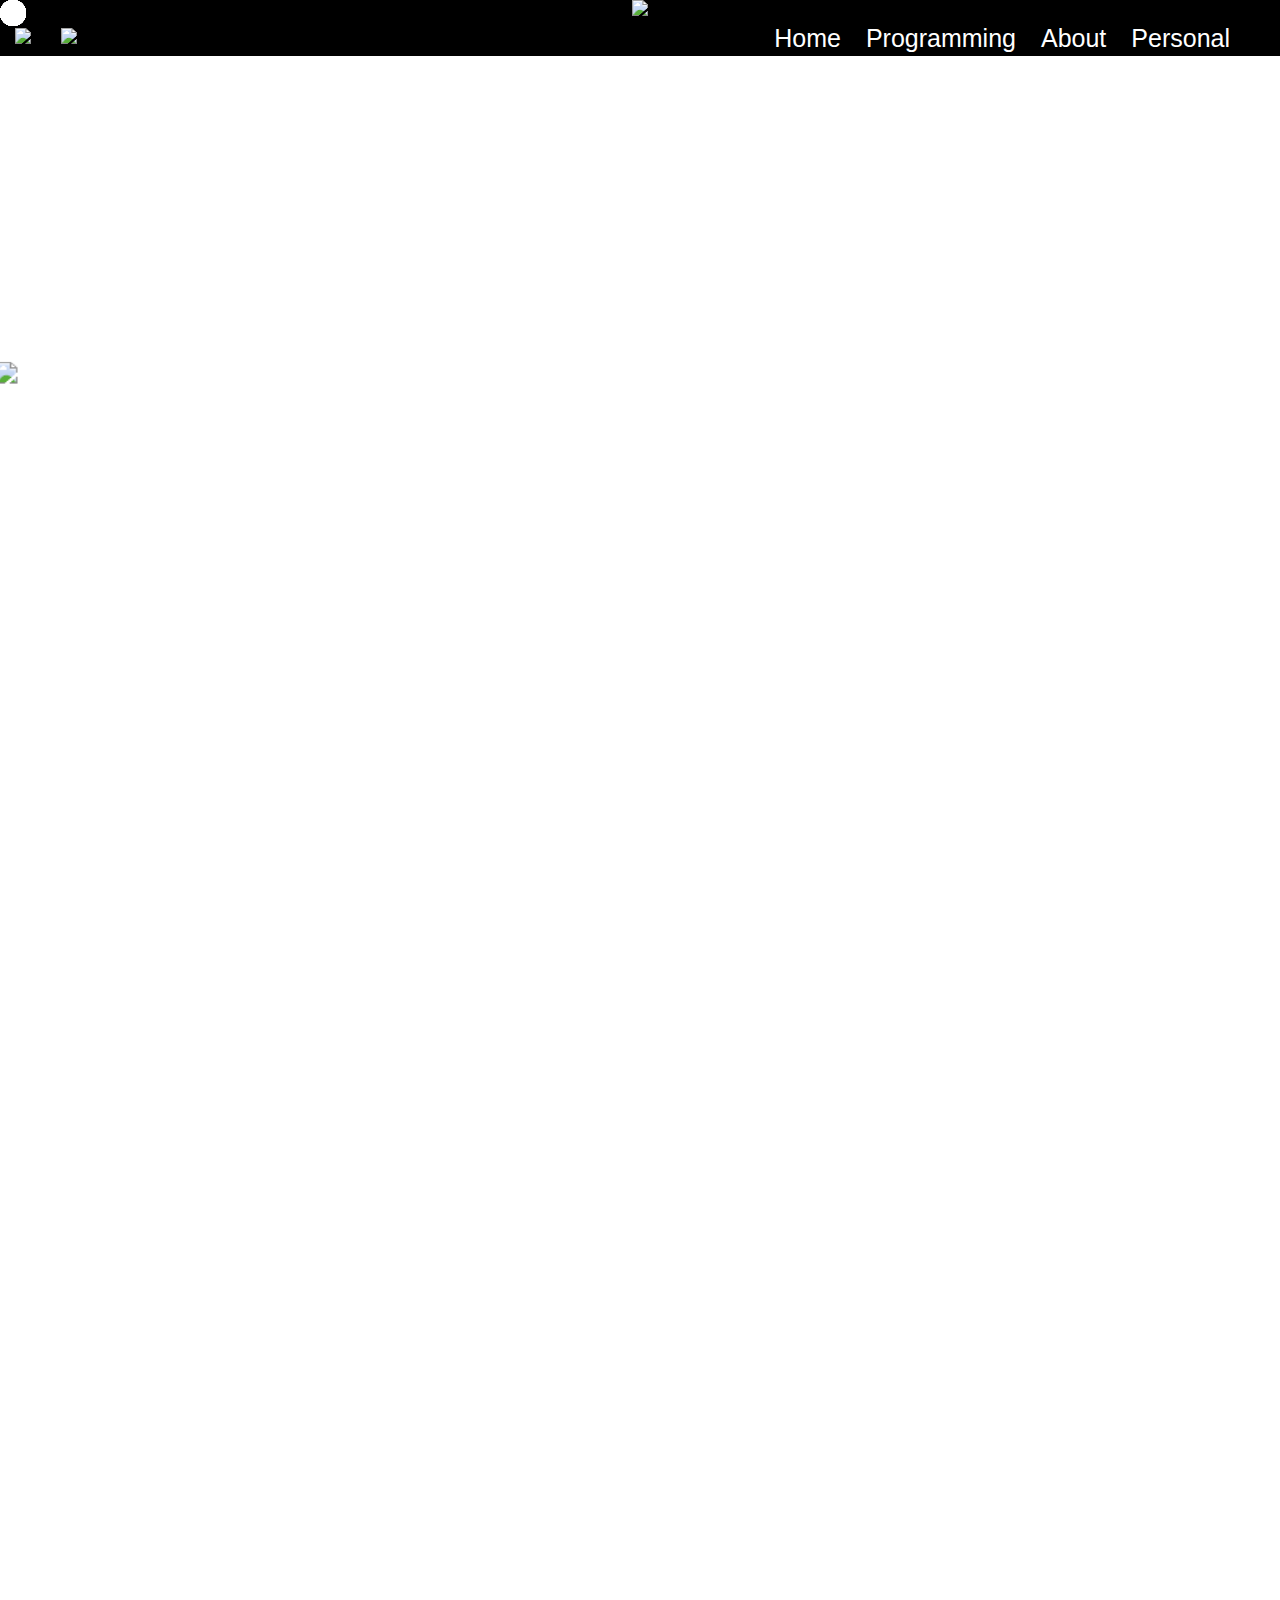
==== index.html @ 22e35526 "Add files via upload" ====
<!DOCTYPE html>
<html>
<head>
	<meta charset="utf-8">
	<link rel="stylesheet" type="text/css" href="personal.css">
	<link rel="icon" type="image/x-icon" href="Pics/Icons/title2.png">
	<meta name="viewport" content="width=device-width, initial-scale=0.5">
	<link href='https://fonts.googleapis.com/css?family=Advent Pro' rel='stylesheet'>
	<title>SBM</title>
</head>

<body id="index">	  
	<div class="cursor">
	  
	<div class="circle"></div>
	  <div class="circle"></div>
	  <div class="circle"></div>
	  <div class="circle"></div>
	  <div class="circle"></div>
	  <div class="circle"></div>
	  <div class="circle"></div>
	  <div class="circle"></div>
	  <div class="circle"></div>
	  <div class="circle"></div>
	  <div class="circle"></div>
	  <div class="circle"></div>
	  <div class="circle"></div>
	  <div class="circle"></div>
	  <div class="circle"></div>
	  <div class="circle"></div>
	  <div class="circle"></div>
	  <div class="circle"></div>
	  <div class="circle"></div>
	  <div class="circle"></div>
	</div>
	  
	  <nav class="black navbar">
	  	<div id="title">
	  		<div class="mainlogo"><img id="logo_image"style="transform: scale(1.0);"src="Pics/Icons/title.png"></div>
	  	</div>
	    <div class="content2">
	      <div class="bar black">
	  <a href="" class="bar-item2"><img src="Pics/Icons/US.png"></a>
	  <a href="indexes.html" class="bar-item2"><img src="Pics/Icons/Espana.png"></a>
	</div>
	      <ul class="menu-list">
	        <li><a id="H" class="black font" href="#Home">Home</a></li>
	        <li><a id="P" class="black font" href="#Programming">Programming</a></li>
	        <li><a id="A" class="black font" href="#Aboutme" >About</a></li>
	        <li><a id="Pe" class="black font" href="#Personal">Personal</a></li>
	        <li><a class="black" href="#"></a></li>
	        <li><a class="black" href="#"></a></li>

	      </ul>
	      <div class="icon menu-btn">
	        <a class="fas fa-bars">☰</a>
	      </div>
	      <div class="icon cancel-btn">
	        <a class="fas fa-bars">☰</a>
	      </div>
	    </div>
	  </nav>	  	  

		<div class="backgroundimage">

<br><br><br><br><br><br id="Home"><br><br><br><br>
    <section class="big-image-section">
      <img style="transform: scale(1.37);" class="big-image" src="Pics/picture 2.png" alt="image">
      <div class="title-box">
      	<h1 style="font-family: 'Advent Pro'; font-size: 3.5em; font-weight: bold;">SEBASTIAN BASTIDA MARIN</h1>
      	<br>
      	<br>
      	<h1 style="font-family: 'Advent Pro'; font-size: 3em; font-weight: bold;">DEVELOPER</h1>

      </div> 
    </section>
<br id="Programming"><br><br>
<div id="Programming" class="backgroundimage2">
	
<!-- Projects <Programming> -->
		<br>
		<div style="color: black;">
		<div class="fade-in-bottom js-scroll">
			<h1 style="font-family: Arial;text-align: center; ">PROJECTS</h1> 
			<h4 style="font-family: Arial;text-align: center; ">< Programming ></h4>
		</div>
		</div>
		<br>
		<a class="slide-left js-scroll" style="color: black;"href="ImageReaderAI.html">
	    <div class="box2">
	      <div class="card-1 starter">
	        <i class="fas fa-bars"></i>
	        <div class="pra">
	        	<div class="upper orange">
	        		<br>
					<img src="Pics/Icons/ImageReaderAI.png">
		          </div>
	          <br>
	          <h4>ImageReaderAI</h4>
	          <p style="margi-right: 5px;">React.js Native FireBase</p>
	          <p style="text-align: center;">
	          	<br><br>
	          </p>
	        </div>
	      </div>
	      </a>
	            <div class="card-1 starter fade-in-bottom js-scroll">
	              <i class="fas fa-bars"></i>
	              		<a class="slide-left js-scroll" style="color: black;"href="Classy.html">
	              <div class="pra">
	              	<div class="upper orange">
	      				<img src="Pics/Icons/ClassyLogo.png">
	      	          </div>
	                <br>
	               	<h4>Classy Game v2.0</h4>
	                <p style="margi-right: 5px;">UE5 C++ Blender 3D</p>
	                <p style="text-align: center;">
	                	<br><br>
	                </p>
	              </div>
	            </div>
	        </a>

	        <div class="show card-1 starter slide-right js-scroll">
	        <i class="fas fa-bars"></i>
	        	<a class="slide-left js-scroll" style="color: black;"href="Website.html">
	        <div class="pra">
	      		<div class="upper orange"><br>
	       			<img src="Pics/Classy/classy logo.png">
	        	</div>
	          <br>
	          <h4>Classy Game v1.0</h4>
	          <p style="margi-right: 5px;">Java 2D</p>
	          <p style="text-align: center;">
	          	<br><br>
	          </p>
	        </div>
	      </div>
		</div>
	</a>
	    <div class="box2">

	   <div class="hide card-1 starter">
	        <i class="fas fa-bars"></i>
	        	<a style="color: black;"href="Website.html">
	        <div class="pra">
	        		<div class="upper orange">
	        			<br>
	        	 		<img src="Pics/Classy/classy logo.png">
	        	  </div>
	          <br>
	          <h4>Classy Game v1.0</h4>
	          <p style="margi-right: 5px;">Java 2D</p>
	          <p style="text-align: center;">
	          	<br><br>
	          </p>
	        </div>
	      </div>
	        <div class="card-1 starter fade-in-bottom js-scroll">
	        <i class="fas fa-bars"></i>
	        	        	<a class="slide-left js-scroll" style="color: black;"href="Spaceship.html">
	        <div class="pra">
	      	<div class="upper orange">
	       		<img src="Pics/Icons/Spaceship.png">
	        </div>
	          <br>
	          <h4>Spaceship Game</h4>	          

	          <p style="margi-right: 5px;">Python PyGame</p>
	          <p style="text-align: center;">
	          	<br><br>
	          </p>
	        </div>
	      </div> 
	  </a>
		</div>
	</a>
				<div id="Aboutme"></div>

	</a>
					   

		</div>
		<br><br><br><br>
<!-- About Me -->
	        <div class="Aboutme fade-in-bottom js-scroll">
	        	<div class="container">
	        			<div class="row">
	        			<div class="about-col1">
	        				<img id="picture" class="responsivepic" style="transform: scale(1.3);"src="Pics/suitpic.png">
	        			</div>
	        			<div class="about-col2">
	        				<h1 class="subtitle">About Me</h1>
	        				<p>Hello I am Sebastian Bastida Marin and I am 19 years old. <br> My passion for programming started around a year ago. <br> I am passionate about using technology to solve problems and make a positive impact in the world.</p>

	        				<div class="tabtitles">
	        					<p class="tablinks activelink" onclick="opentab('skills')">Skills</p>
	        					<p class="tablinks" onclick="opentab('experience')">Work Experience</p>
	        					<p class="tablinks" onclick="opentab('awards')">Certificates/Awards</p>
	        				</div>
	        				<div class="tabcontents activetab" id="skills">
	        					<ul>
	        						<li><span>C++</span><br>Data Structures & Algorithms</li>
	        						<li><span>Java</span><br>Swing / GUI / Objected-Oriented</li>  
	        						<li><span>React Native</span><br>Mobile Application</li>        			
	        						<li><span>Firebase</span><br>Database / Authentication</li>        		   
	        						<li><span>HTML CSS JS</span><br>Front-End</li>
	        						<li><span>Python</span><br>PyGame / Back-End</li>
	        					</ul>
	        				</div>
	        		<div class="tabcontents" id="experience">
	        					<ul>
	        						<li><span>TUTORING</span><br>2023</li>	        			
	        					</ul>
	        			</div>
	        			<div class="tabcontents" id="awards">
	        					<ul>
	        						<li><span>HS Diploma</span><br>Great Oak High School - 2022</li>
	        						<li><span>Tutoring Services Certification</span><br>2023</li>
	        					</ul>
	        				</div>
	        			</div>
	        		</div>
	        	</div>
	        </div>



<div class="backgroundimage2">
	

<!-- Projects <Activities> -->
	<a class="fade-in-bottom js-scroll"style="color: black;"href="artproject.html">
		<div id="Personal" style="color: black; padding: 4pc">
		<div>
			<h1 style="font-family: Arial;text-align: center; ">PROJECTS</h1> 
			<br>
			<h4 style="font-family: Arial;text-align: center; ">< Activities ></h4>
		</div>
	    <div class="box2">
	      <div class="card-2 starter">
	        <i class="fas fa-bars"></i>
	        <div class="pra">
	        	<div class="upper orange">
					<img src="Pics/Icons/paint.png">
		          </div>
	          <br>
	          <h4>ART</h4>
	          <p style="margi-right: 5px;">Realism - Landscapes - Abstract - Pastel - Oil - Pencil</p>
	          <p style="text-align: center;">
	          	<br><br>
	          </p>
	        </div>
	      </div>
</a>
<a class="fade-in-bottom js-scroll"style="color: black;"href="music.html">
	            <div class="card-2 starter">
	              <i class="fas fa-bars"></i>
	              <div class="pra">
	              	<div class="upper orange">
	      				<img src="Pics/Icons/piano.png">
	      	          </div>
	                <br>
	               	<h4>MUSIC</h4>
	                <p style="margi-right: 5px;">Piano - Composition</p>
	                <p style="text-align: center;">
	                	<br><br>
	                </p>
	              </div>
	            </div>
	        </div>
	    </div>
	    </a>
</div>
<div class="backgroundimage3">
<footer id="Contact"class="footer">
		<a target="_blank" rel="noopener noreferrer"href="https://www.instagram.com/sebastian.bastidaa/"><img class="socials" src="Pics/Icons/insta.png"></a>
		<a target="_blank" rel="noopener noreferrer"href="https://www.linkedin.com/in/sebastian-bastida-marin-2b4562240/"><img class="socials" src="Pics/Icons/lk.png"></a>
		<p style="text-align: center;">Phone number: +1 (951) 466-9984</p>
</footer>
</div>
<button class="backtotop"onclick="topFunction()" id="backtotop" title="Go to top">↑</button>

<script src="JS/aboutme.js"></script>
<script src="JS/sticky&backtotop.js"></script>
<script src="JS/menuresponsive.js"></script>
<script src="JS/cursor.js"></script>
<script src="JS/popup.js"></script>
<script src="JS/scrollanimation.js"></script>

</body>
</html>
---- personal.css ----
* {
	font-family: Arial;
	margin: 0;
  padding: 0;
  	}
br {
	background: black;
}
a {
	text-decoration:none;
}
html {
	scroll-behavior: smooth;
}

/* Cursor */

.cursor {
  pointer-events: none;
  position: fixed;
  display: block;
  border-radius: 0;
  mix-blend-mode: difference;
  top: 0;
  left: 0;
  z-index: 99999999999999999;  
}

.circle {
    position: absolute;
    display: block;
    width: 26px;
    height: 26px;
    border-radius: 20px;
    background-color: #fff;
}

@media (max-width: 868px) {

.cursor {
	position: unset;
	display: none;
}

}

/* Main Menu */
.font {
	font-size: 25px !important;
}
.black {
  background: black !important;
}
.navbar{
  position: fixed; /* Change */
  z-index: 5;
  width: 100%;
  padding: 0px 0;
}
.navbar.sticky{
  padding: 10px 0 !important;
}
.navbar .content2{
  display: flex;
  align-items: center;
  justify-content: space-between;
}
.navbar a{
  color: white;
  text-decoration: none;
}

.mainlogo{
  color: white;
  text-align: center;
  text-decoration: none;
}

.navbar .menu-list{
  display: inline-flex;
}
.menu-list li{
  list-style: none;
}
.menu-list li a{
  color: white;
  font-size: 18px;
  font-weight: 500;
  margin-left: 25px;
  text-decoration: none;
  transition: all 0.3s ease;
}
.menu-list li a:hover{
  color: gold;
}

.icon{
  color: white;
  cursor: pointer;
  display: none;
}
.icon.cancel-btn{
  position: absolute;
  right: 30px;
  top: 20px;
}
.navbar.sticky .icon.cancel-btn{
  top: 10px;
}
@media (max-width: 868px) {

  .icon{
    display: block;
    height: 50px;
    width: 50px;
    text-align: center;
    line-height: 50px;
    border-radius: 50%;
    z-index: 9;
  }
  .icon.cancel-btn{
    display: none;
  }
  .icon.cancel-btn.show{
    display: block;
  }
  .icon.hide{
    display: none;
  }
  .navbar .menu-list{
    position: fixed;
    top: 0;
    left: 0;
    width: 100%;
    height: 30vh;
    background: black;
    display: block;
    padding: 20px 0;
    text-align: center;
    clip-path: circle(25px at calc(100% - 25px) calc(0% + 20px));
  }
  .navbar.sticky .menu-list{
    clip-path: circle(25px at calc(100% - 25px) calc(0% + 20px));
  }
  .navbar .menu-list.active{
    clip-path: circle(75%);
  }
  .navbar .menu-list li{
    margin-top: 45px;
  }
  .navbar .menu-list li a{
    font-size: 23px;
  }
}

.bar{
  width:100%;
  overflow:hidden
}
.center .bar{
  display:inline-block;
  width:auto
}
.bar .bar-item{
  padding:8px 100px;
  float:left;
  width:auto;
  border:none;
  display:block;
  outline:0
}

.bar-item2{
  padding:8px 15px;
  float:left;
  width:auto;
  border:none;
  display:block;
  outline:0
}
.bar .dropdown-hover,.bar .dropdown-click{
  position:static;
  float:left
}
/* First Portion - Presentation */

.big-image-section {
  display: flex;
  align-items: center;
  padding: 3.75pc;
}

.big-image {
  width: 30%;
  transform: scale(1.6);
}
.big-image-section2 {
  display: flex;
  align-items: center;
  padding: 1pc;
}

.big-image2 {
  width: 25%;
}
.title-box {
  width: 50%;
  padding: 20px;
  text-align: center;
}

h2 {
  margin: 0;
}

/* Make the section responsive */
@media (max-width: 600px) {
  .big-image-section {
    flex-wrap: wrap;
  }
  .big-image, .title-box {
    width: 100%;

  }
}


.AboutMe {
	height: auto;
	color: palegoldenrod;
	padding: 4pc;
}
.image {
	width: auto; 
	height: 400px;
	transform: scale(1.35);
}

.AboutMe {
  display: flex;
}

.AboutMe>* {
  flex: 1;
  margin: 10px;
}

.About-image {
  position: relative;
}

.image img {
  position: absolute;
  width: 100%;
  height: 100%;
  object-fit: cover;
}

/* Projects Programming */
.mainbody {
	height: auto;
}
.box2 {
	height: auto;
	font-size: 20px;
  	z-index: 5;
 	width: 100%;
  	transition: all 0.3s ease;

}
.service{
	width: 100%;
	padding: 70px 0px;
}
.box2{
	display: flex;
	justify-content: center;
	align-items: center;
}

.border1 {
border: 2px solid orange;
}

.card-1{
	height: 143px;
	width: 175px;
	padding: 50px 20px;
	border-radius: 30px;
	margin: 0px;
	position: relative;
	overflow: hidden;
	text-align: center;
		background: rgba(255,255,255,0.7);
	box-shadow: 
	15px 30px 40px rgba(0, 0, 0, 0.3),
	inset -20px -20px 25px rgba(255,255,255,10); 
	border-radius: 50% 50% 37% 63% / 48% 42% 58% 52%;
	transition: 0.5s ease-in-out;

}
.card-1:nth-child(1) {
	border-radius: 50% 50% 37% 63% / 60% 42% 58% 40%;
}
.card-1:nth-child(2) {
	border-radius: 58% 42% 32% 68% / 60% 37% 63% 40%; /*https://9elements.github.io/fancy-border-radius/#60.58.37.68--.*/
}

.card-1{
	font-size: 55px;
	display: block;
	text-align: center;
	margin: 7px 35px;
}
.starter:hover {
	cursor: pointer;
	transition: all 0.3s ease;
	border: 2px solid black;
}
.starter2:hover {
	cursor: pointer;
	transition: all 0.3s ease;
	border: 2px solid orange;
	background: lightyellow;
}
.underconstruction {
	display: block;
}
.underconstructionimg {
	display: none;
}
.starter2:hover .underconstructionimg {
display: block;
}
.starter2:hover .underconstruction {
	display: none;
}
.pra{
	font-size: 17px;
	line-height: 24px;
	margin-bottom: 25px;
}
.upper {
	margin: -35px;
	padding-bottom: 10px;
		padding-top: 10px;
}
.show {
	display: block;
}
.hide {
	display: none;
}

@media (max-width: 991px) {
.show {
display: none;
}
.hide {
	display: block;
}
}
/* Projects Activities */

.card-2{
	height: 250px;
	width: 250px;
	padding: 50px 20px;
	border-radius: 30px;
	margin: 0px;
	position: relative;
	overflow: hidden;
	text-align: center;
		background: rgba(255,255,255,0.7);
	box-shadow: inset 20px 20px 20px rgba(0, 0, 0, 0.05),
	25px 35px 20px rgba(255, 255, 255, 0.1), 
	15px 30px 40px rgba(0, 0, 0, 0.3),
	inset -20px -20px 25px rgba(255,255,255,10); 
	border-radius: 50% 50% 37% 63% / 48% 42% 58% 52%;
	transition: 0.5s ease-in-out;

}
.card-2:nth-child(1) {
	border-radius: 36% 64% 32% 68% / 53% 32% 68% 47% 
}
.card-2{
	font-size: 55px;
	display: block;
	text-align: center;
	margin: 40px 15px;
}

/* colors */
.backgroundblack {
}

.orange {
}
.blue {
	background: lightblue; 
}
.yellow {
	background: palegoldenrod;
}
.green {
	background: springgreen;
}
.red {
	background: indianred;
}
.backgroundimage2 {
		background: white;
		color: black;
			background-size: 10px; /* 100 */

}
.backgroundmusic {
	background-image: url("Pics/Backgroundmusic.jpg") !important;
	background-size: 1500px;
}
.backgroundimage {
	background-image: url("Pics/Background.jpg");
	color: white;
	background-size: 2000px; /* 400 */

}
.backgroundimage3 {
	background-image: url("Pics/Background.jpg");
	background-size: 400px; /* 400 */
	color: white;

}

.backgroundimage4 {
	background: black;
	color: white;
}
/*About Me*/
.Aboutme {
padding: 4pc;
color: white;
}
.row {
	display: flex;
	justify-content: space-between;
	flex-wrap: wrap;
}
.about-col-1 {
	flex-basis: 50%;
}
.about-col-1 img{
	width: 60%;
	border-radius: 15px;
}
.about-col-2 {
	flex-basis: 60%;
}
.about-col-2{
	width: 100%;
	border-radius: 15px;

}
.subtitle {
	font-size: 60px;
	font-weight: 600;
	color: white;
}
.tabtitles{
	display: flex;
	margin: 20px 0 40px;
		margin-right: 140px;

}
.tablinks {
	margin-right: 50px;
	font-size: 18px;
	font-weight: 500;
	cursor: pointer;
	position: relative;
}
.tablinks::after {
content: '';
width: 0;
height: 3px;
background: gold;
position: absolute;
left: 0;
bottom: -8px;
transition: 0.5s;
}
.tablinks.activelink::after {
width: 50%;
}
.tabcontents ul li{
list-style: none;
margin: 10px 0;
}
.tabcontents ul li span {
	color: gold;
	font-size: 14px;
}
.tabcontents {
	display: none;
}
.tabcontents.activetab {
	display: block;
}

@media (max-width: 1142px) {
.responsivepic{
padding-bottom: 4pc;
}

}
/* Java */

.box3 {
	height: auto;
	font-size: 20px;
  transition: all 0.3s ease;
  padding: 2pc 0px 0px 10pc;

}
.box3{
	display: flex;
}
.card {
	position: relative;
	width: 300px;
	height: 350px;
	border-radius: 20px;
	transition: 0.5s;
	transition-delay: 0.5s;
	justify-content: flex-start;
	align-items: center;
}
.card:hover {
	width: 600px;
	transition-delay: 0s;
}
.cardjava {
	position: relative;
	width: 300px !important;
	height: 300px !important;
	border-radius: 20px;
	transition: 0.5s;
	transition-delay: 0.5s;
	justify-content: flex-start;
	align-items: center;
}
.cardhtml {
		position: relative;
	width: 350px !important;
	height: 350px !important;
	border-radius: 20px;
	transition: 0.5s;
	transition-delay: 0.5s;
	justify-content: flex-start;
	align-items: center;
}

.card:hover {
	width: 600px;
	transition-delay: 0s;
}
.card .circle {
	position: absolute;
	width: 100%;
	height: 100%;
	border-radius: 20px;
	overflow: hidden;
	display: flex;
	justify-content: center;
	align-items: center;
}
.card .circle::before {

content: '';
position: absolute;
width: 100%;
height: 100%;
clip-path: circle(120px at center);
transition: 0.5s;
}
.grey .card .circle::before {
background: grey;
}
.saddlebrown .card .circle::before {
background: saddlebrown;
}
.card:hover .circle::before {
clip-path: circle(400px at center);
}

.card .circle .logo {
	position: relative;
	width: 200px;
	transition: 0.5s;
	transition-delay: 0.5s;
}
.card:hover .circle .logo {
	transform: scale(0);
	transition-delay: 0s;
}
.content {
	position: relative;
	width: 50%;
	left: 20%;
	padding: 20px 20px 20px 40px;
	opacity: 0;
	transition: 0.5s;
	visibility: hidden;
}
.card:hover .content {
	left: 0;
	opacity: 1;
	visibility: visible;
	transition-delay: 0.5s;

}
.content h2{
	color: white;
	text-transform: uppercase;
	font-size: 2em;
	text-align: left;
}
.content p {
color: white;
}
.content a{
	position: relative;
	color: black;
	background: white;
	padding: 10px 20px;
	border-radius: 10px;
	margin-top: 10px;
	display: inline-block;
	text-decoration: none;
	font-weight: 500;
}
.card .product_img {
	position: absolute;
	top: 50%;
	left: 50%;
	margin-left: -80px;
	margin-top: 20px;
	transform: translate(-50%,-50%) scale(0);
	height: 220px;
	transition: 0.5s;
	transition-delay: 0s;
}
.card:hover .product_img {
left: 72%;
transform: translate(-50%,-50%) scale(1);
transition-delay: 0.5s;
}

@media (max-width: 1106px) {
	.box3 {
			background: black;
		display: block;

	}

	.card {
		width: auto;
		max-width: 350px;
		align-items: flex-start;
		text-align: left;
	}
	.card:hover {
		height: 600px;
	}
	.card .product_img {
		top: initial;
		bottom: 30px;
		left: 50%;
		transform: translate(-50%,0%) scale(1);
		height: 300px;
		visibility: hidden;
}
.card:hover .product_img {
	visibility: visible;
}
.product_img {
	margin: -50px !important;
}
.card .content {
	width: 100%;
	left: 0;
	padding: 40px;
}
}


/* Footer */
.footer {
	padding: 4pc;
}
.socials {
	align-items: flex-start;
	cursor: pointer;
}

.contact-section {
  padding: 20px;
  text-align: center;
}

h2 {
  text-align: center;
  margin-bottom: 40px;
}

.contact-info {
  display: flex;
  justify-content: center;
  align-items: center;
  margin-bottom: 40px;
}

.phone, .social-media {
  width: 40%;
  padding: 20px;
}

.phone p, .social-media a {
  margin-top: 10px;
  font-size: 18px;
}

form {
  margin-top: 20px;
}

label {
  display: block;
  margin-bottom: 10px;
  font-size: 18px;
}

input[type="text"], input[type="email"], textarea {
  width: 100%;
  padding: 10px;
  margin-bottom: 20px;
  font-size: 18px;
}

input[type="submit"] {
  padding: 10px 20px;
  background-color: #4CAF50;
  color: white;
  border: none;
  cursor: pointer;
}

@media (max-width: 600px) {
  .contact-info {
    flex-wrap: wrap;
  }
  .phone, .social-media {
    width: 100%;
  }
}

/* BackTop */
.backtotop {
  display: none;
  position: fixed;
  bottom: 20px;
  left: 30px;
  z-index: 99;
  font-size: 40px;
  border: none;
  outline: none;
  background-image: url("Pics/Background2.jpg");
  background-size: 50px;
  color: white;
  cursor: pointer;
  border-radius: 100%;
  padding: 5px 20px 5px 20px;
}

.backtotop:hover {
  background-color: #555;
}
.backtotop2 {
	display: none;
	position: fixed;
	bottom: 20px;
	left: 30px;
	z-index: 99;
	font-size: 40px;
	border: none;
	outline: none;
	background: #301934;
	color: white;
	cursor: pointer;
	border-radius: 100%;
	padding: 5px 20px 5px 20px;
}
.backtotop2:hover {
  background-color: violet;
}
.transparent {
	background: transparent !important;
}


/* ANIMATIONS */

.js-scroll {
  opacity: 0;
  transition: opacity 500ms;
}

.js-scroll.scrolled {
  opacity: 1;
}

.scrolled.fade-in {
  animation: fade-in 1s ease-in-out both;
}

.scrolled.fade-in-bottom {
  animation: fade-in-bottom 1s ease-in-out both;
}

.scrolled.slide-left {
  animation: slide-in-left 1s ease-in-out both;
}

.scrolled.slide-right {
  animation: slide-in-right 1s ease-in-out both;
}

@keyframes slide-in-left {
  0% {
    -webkit-transform: translateX(-100px);
    transform: translateX(-100px);
    opacity: 0;
  }
  100% {
    -webkit-transform: translateX(0);
    transform: translateX(0);
    opacity: 1;
  }
}

@keyframes slide-in-right {
  0% {
    -webkit-transform: translateX(100px);
    transform: translateX(100px);
    opacity: 0;
  }
  100% {
    -webkit-transform: translateX(0);
    transform: translateX(0);
    opacity: 1;
  }
}

@keyframes fade-in-bottom {
  0% {
    -webkit-transform: translateY(50px);
    transform: translateY(50px);
    opacity: 0;
  }
  100% {
    -webkit-transform: translateY(0);
    transform: translateY(0);
    opacity: 1;
  }
}

@keyframes fade-in {
  0% {
    opacity: 0;
  }
  100% {
    opacity: 1;
  }
}

@media (max-width: 1100px) {

.js-scroll {
  opacity: 1;
}

.js-scroll.scrolled {
  opacity: 1;
}

.scrolled.fade-in {
  animation: fade-in 0s ease-in-out both;
}

.scrolled.fade-in-bottom {
  animation: fade-in-bottom 0s ease-in-out both;
}

.scrolled.slide-left {
  animation: slide-in-left 0s ease-in-out both;
}

.scrolled.slide-right {
  animation: slide-in-right 0s ease-in-out both;
}

@keyframes slide-in-left {
  0% {
    opacity: 1;
  }
  100% {
    opacity: 1;
  }
}

@keyframes slide-in-right {
  0% {
    opacity: 1;
  }
  100% {
    opacity: 1;
  }
}

@keyframes fade-in-bottom {
  0% {
    opacity: 1;
  }
  100% {
    opacity: 1;
  }
}


}
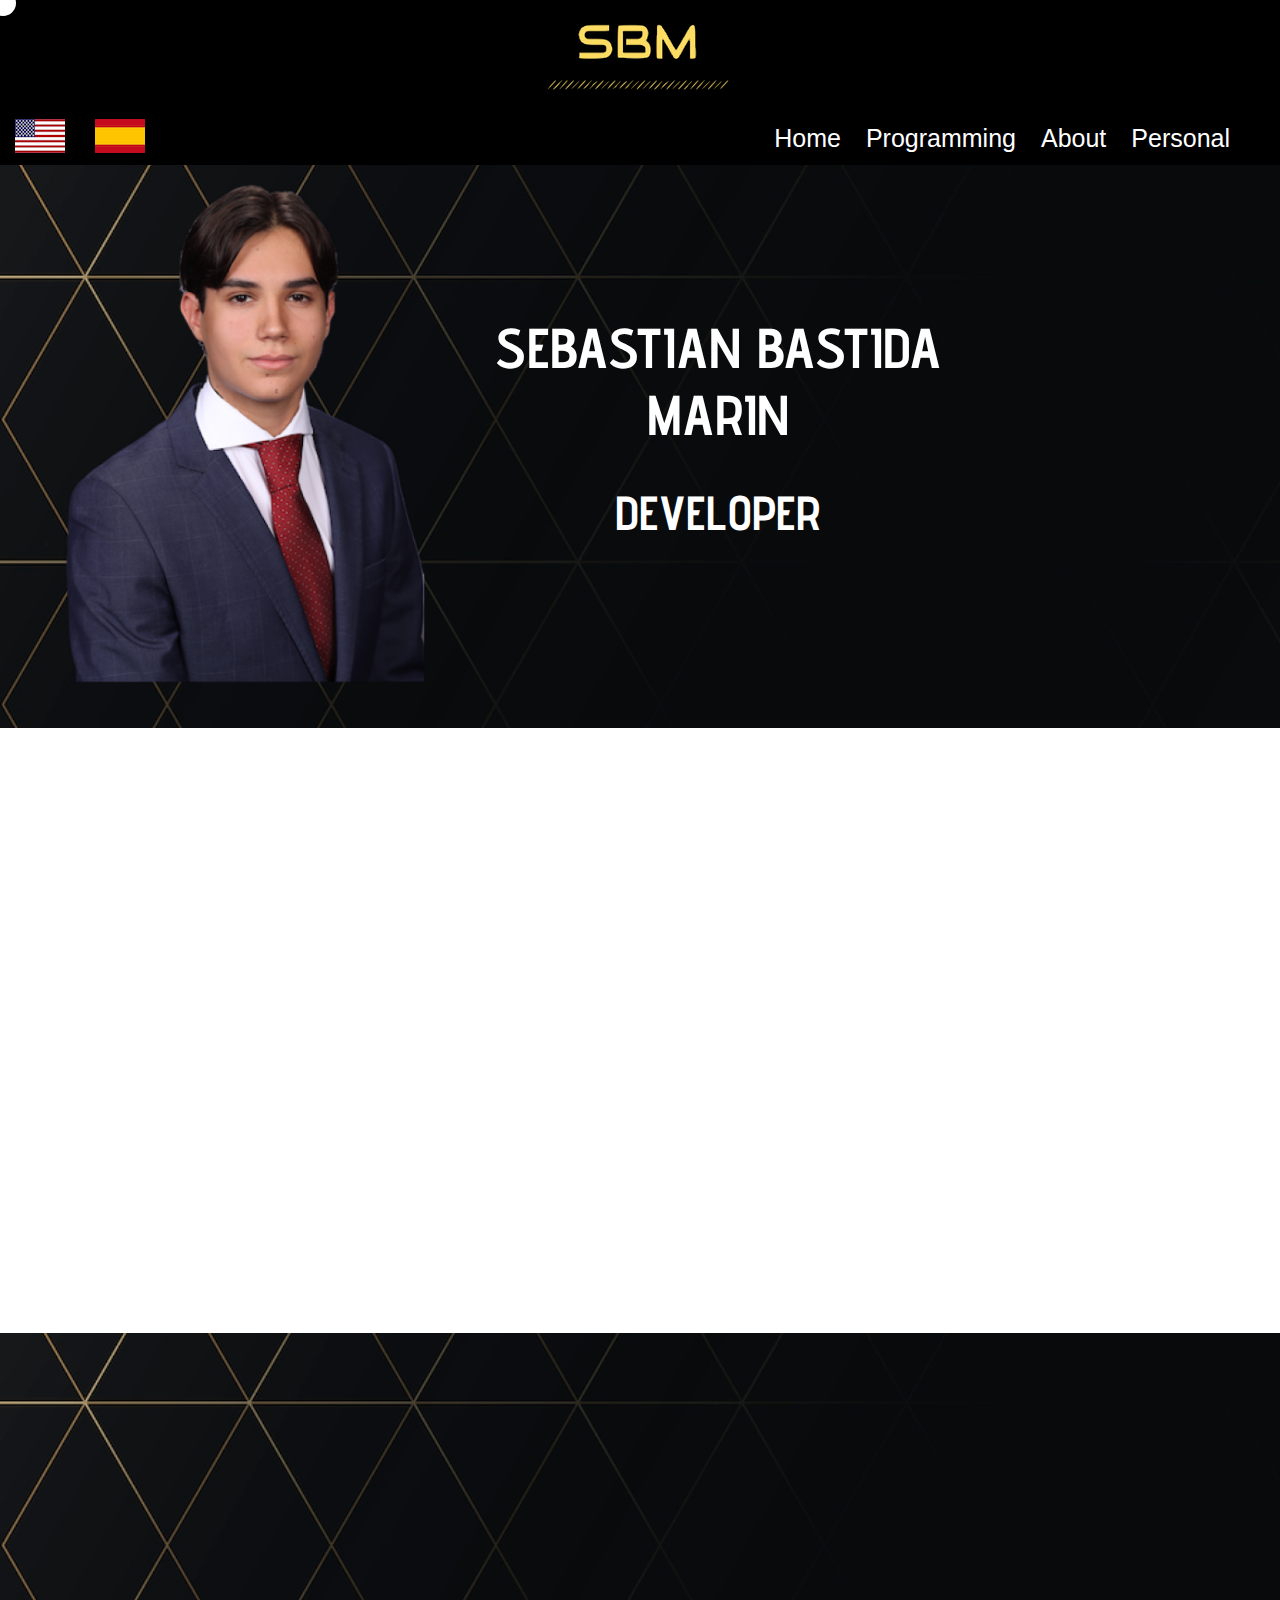
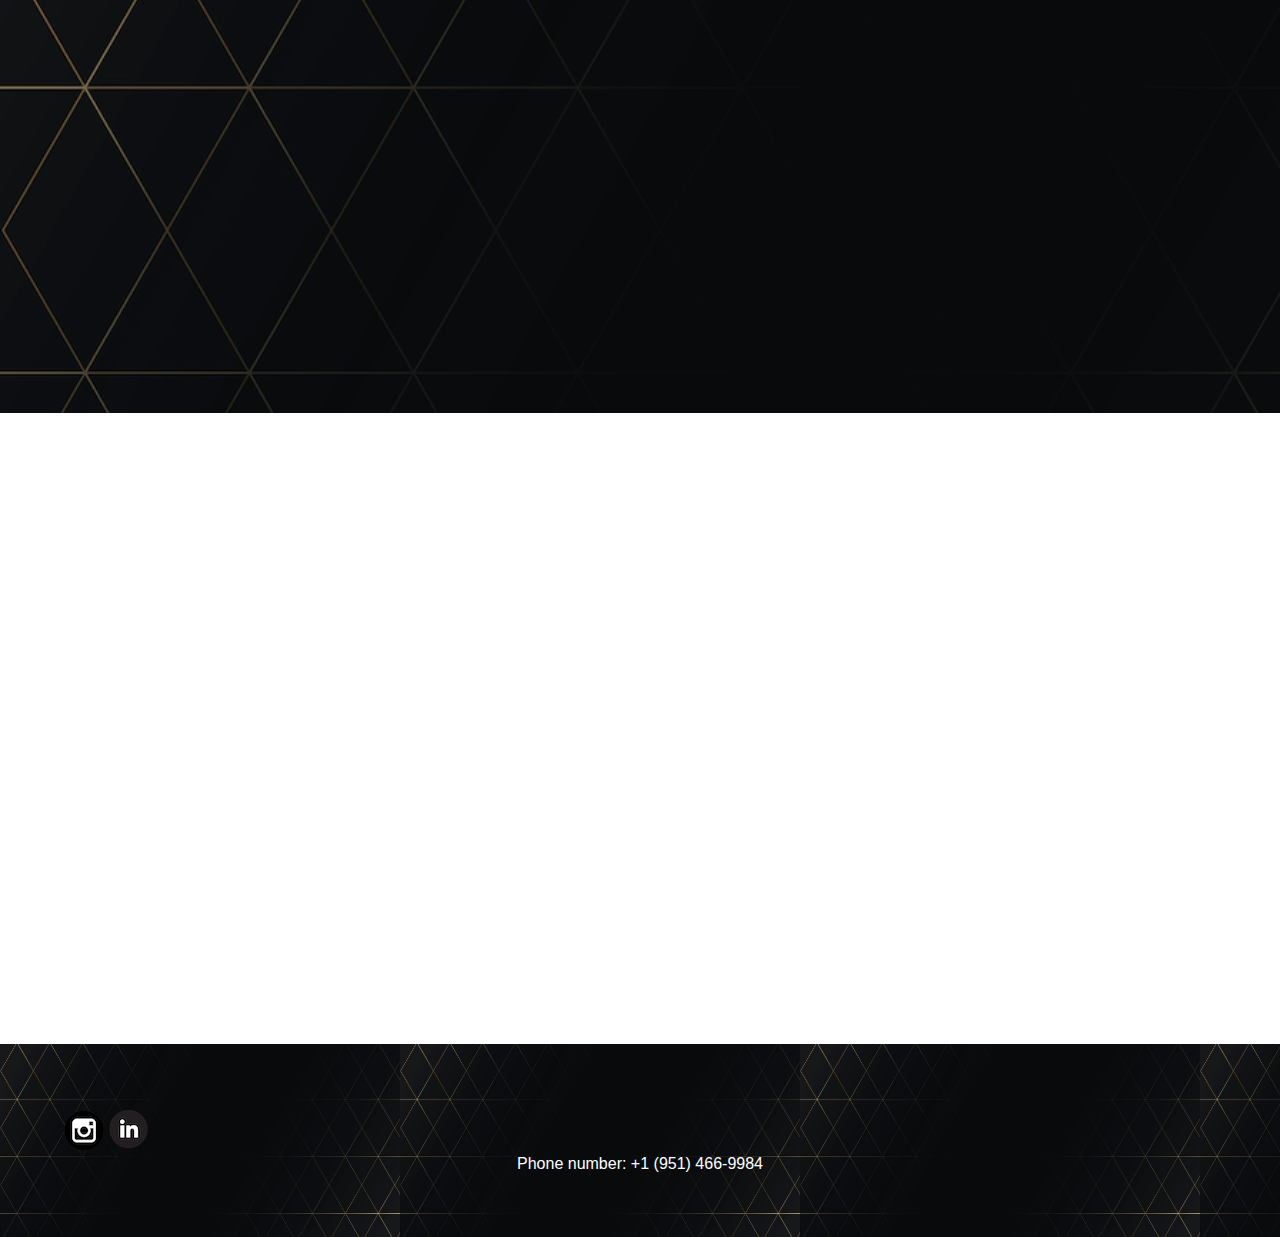
==== commit e62141b6: "Update index.html" ====
--- a/index.html
+++ b/index.html
@@ -158,7 +158,7 @@
 	      </div>
 	        <div class="card-1 starter fade-in-bottom js-scroll">
 	        <i class="fas fa-bars"></i>
-	        	        	<a class="slide-left js-scroll" style="color: black;"href="Spaceship.html">
+	        	        	<a class="slide-left js-scroll" style="color: black;"href="spaceShip.html">
 	        <div class="pra">
 	      	<div class="upper orange">
 	       		<img src="Pics/Icons/Spaceship.png">
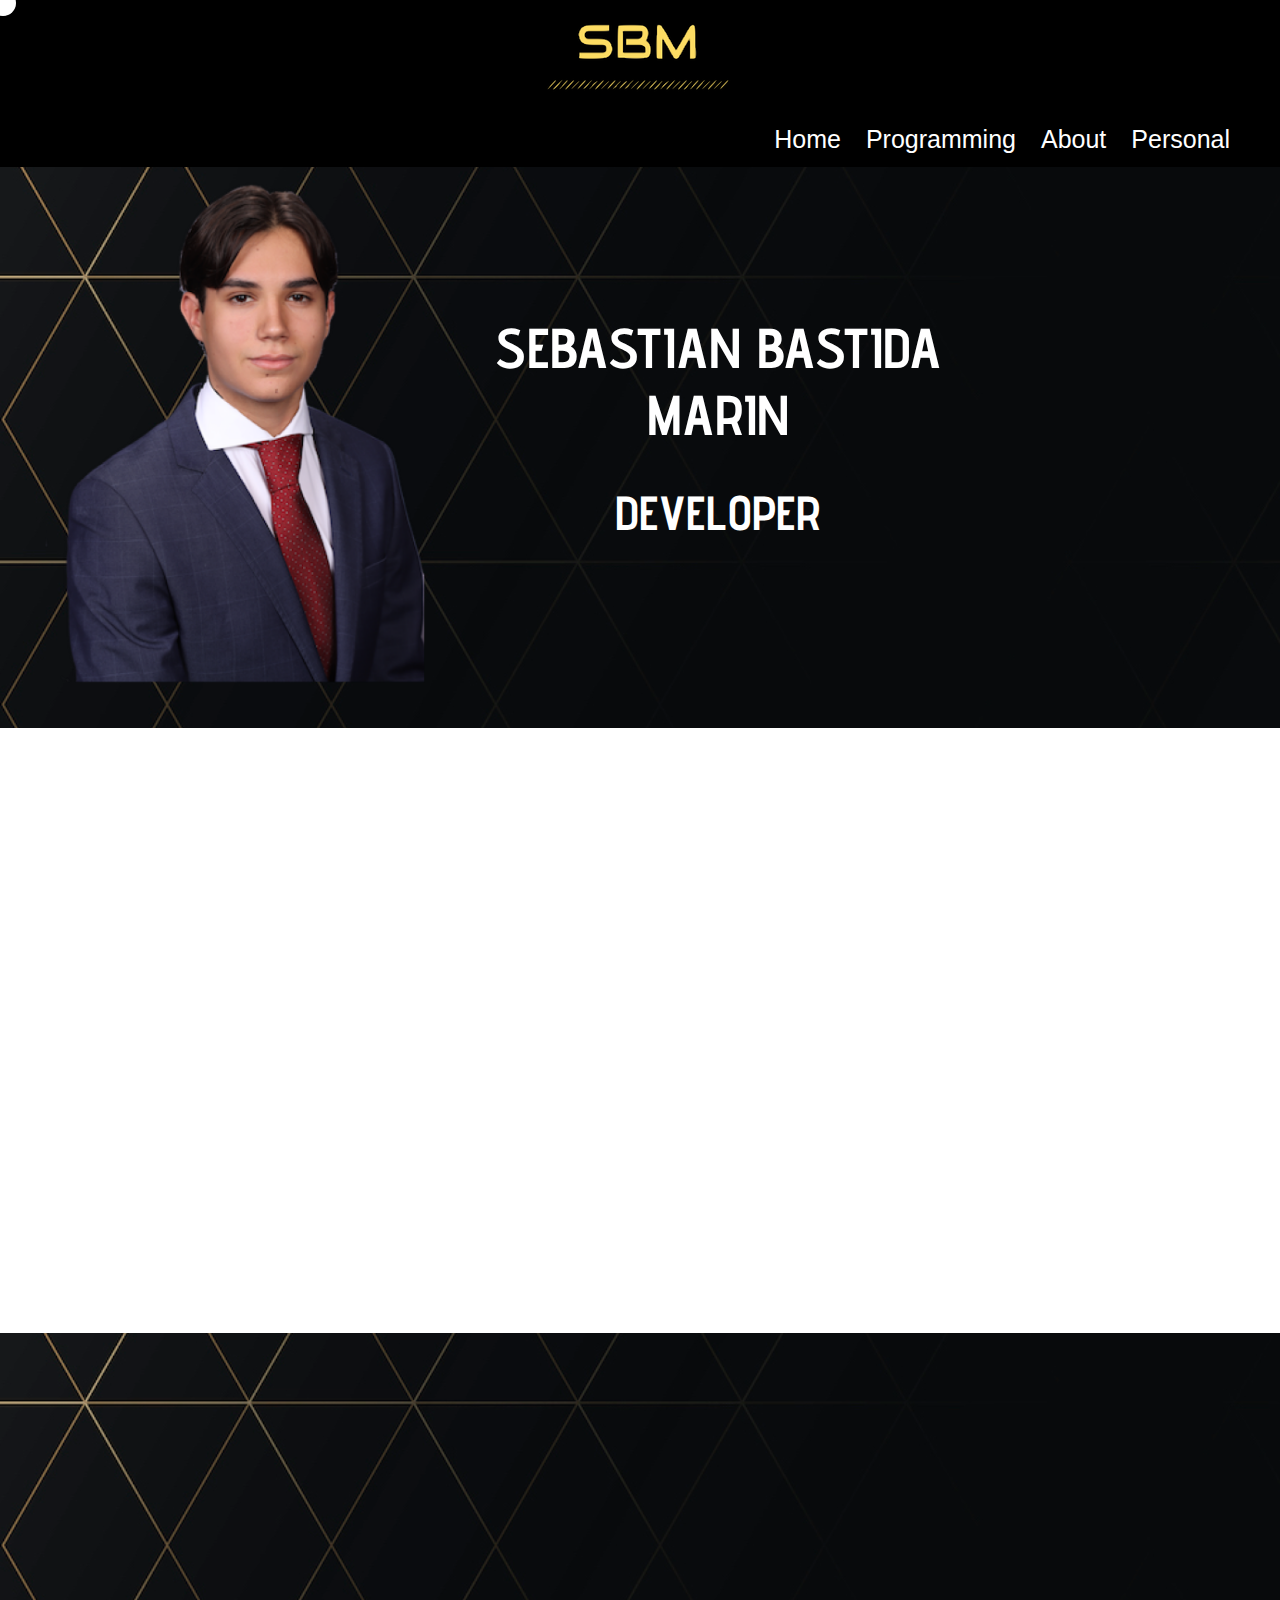
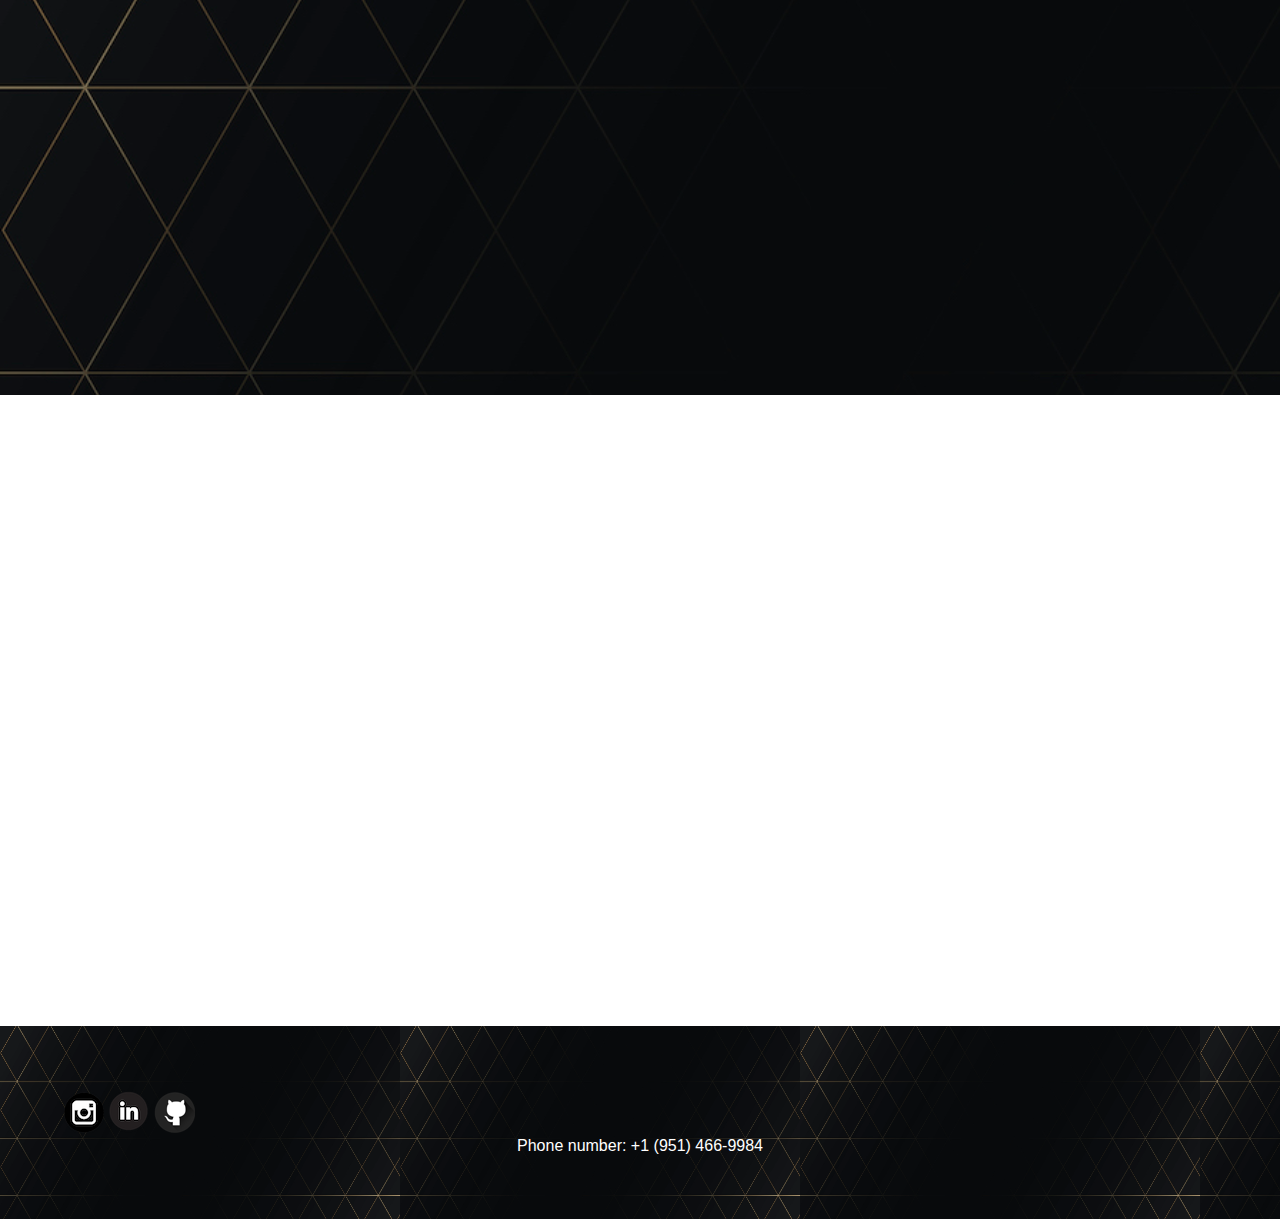
==== commit c1dbdd61: "Changed Spanish, Added GitHub Link, Fixed visual bugs" ====
--- a/index.html
+++ b/index.html
@@ -39,10 +39,9 @@
 	  		<div class="mainlogo"><img id="logo_image"style="transform: scale(1.0);"src="Pics/Icons/title.png"></div>
 	  	</div>
 	    <div class="content2">
-	      <div class="bar black">
-	  <a href="" class="bar-item2"><img src="Pics/Icons/US.png"></a>
-	  <a href="indexes.html" class="bar-item2"><img src="Pics/Icons/Espana.png"></a>
-	</div>
+	    <div class="bar black bar-item2">
+			<div style="padding: 20px"></div>
+		</div>
 	      <ul class="menu-list">
 	        <li><a id="H" class="black font" href="#Home">Home</a></li>
 	        <li><a id="P" class="black font" href="#Programming">Programming</a></li>
@@ -123,7 +122,7 @@
 
 	        <div class="show card-1 starter slide-right js-scroll">
 	        <i class="fas fa-bars"></i>
-	        	<a class="slide-left js-scroll" style="color: black;"href="Website.html">
+	        	<a class="slide-left js-scroll" style="color: black;"href="classy-project.html">
 	        <div class="pra">
 	      		<div class="upper orange"><br>
 	       			<img src="Pics/Classy/classy logo.png">
@@ -142,7 +141,7 @@
 
 	   <div class="hide card-1 starter">
 	        <i class="fas fa-bars"></i>
-	        	<a style="color: black;"href="Website.html">
+	        	<a style="color: black;"href="classy-project.html">
 	        <div class="pra">
 	        		<div class="upper orange">
 	        			<br>
@@ -161,7 +160,7 @@
 	        	        	<a class="slide-left js-scroll" style="color: black;"href="spaceShip.html">
 	        <div class="pra">
 	      	<div class="upper orange">
-	       		<img src="Pics/Icons/Spaceship.png">
+	       		<img src="Pics/Icons/spaceship.png">
 	        </div>
 	          <br>
 	          <h4>Spaceship Game</h4>	          
@@ -191,7 +190,7 @@
 	        			</div>
 	        			<div class="about-col2">
 	        				<h1 class="subtitle">About Me</h1>
-	        				<p>Hello I am Sebastian Bastida Marin and I am 19 years old. <br> My passion for programming started around a year ago. <br> I am passionate about using technology to solve problems and make a positive impact in the world.</p>
+	        				<p>Hello I am Sebastian Bastida Marin and I am 19 years old. <br> I am passionate about using technology to solve problems and make a positive impact in the world.</p>
 
 	        				<div class="tabtitles">
 	        					<p class="tablinks activelink" onclick="opentab('skills')">Skills</p>
@@ -276,6 +275,7 @@
 <footer id="Contact"class="footer">
 		<a target="_blank" rel="noopener noreferrer"href="https://www.instagram.com/sebastian.bastidaa/"><img class="socials" src="Pics/Icons/insta.png"></a>
 		<a target="_blank" rel="noopener noreferrer"href="https://www.linkedin.com/in/sebastian-bastida-marin-2b4562240/"><img class="socials" src="Pics/Icons/lk.png"></a>
+		<a target="_blank" rel="noopener noreferrer"href="https://github.com/developersbm"><img class="socials" src="Pics/Icons/git.png"></a>
 		<p style="text-align: center;">Phone number: +1 (951) 466-9984</p>
 </footer>
 </div>
--- a/personal.css
+++ b/personal.css
@@ -505,10 +505,12 @@
 .tabcontents.activetab {
 	display: block;
 }
-
+.responsivepic {
+  display: block;
+}
 @media (max-width: 1142px) {
 .responsivepic{
-padding-bottom: 4pc;
+  display: none;
 }
 
 }
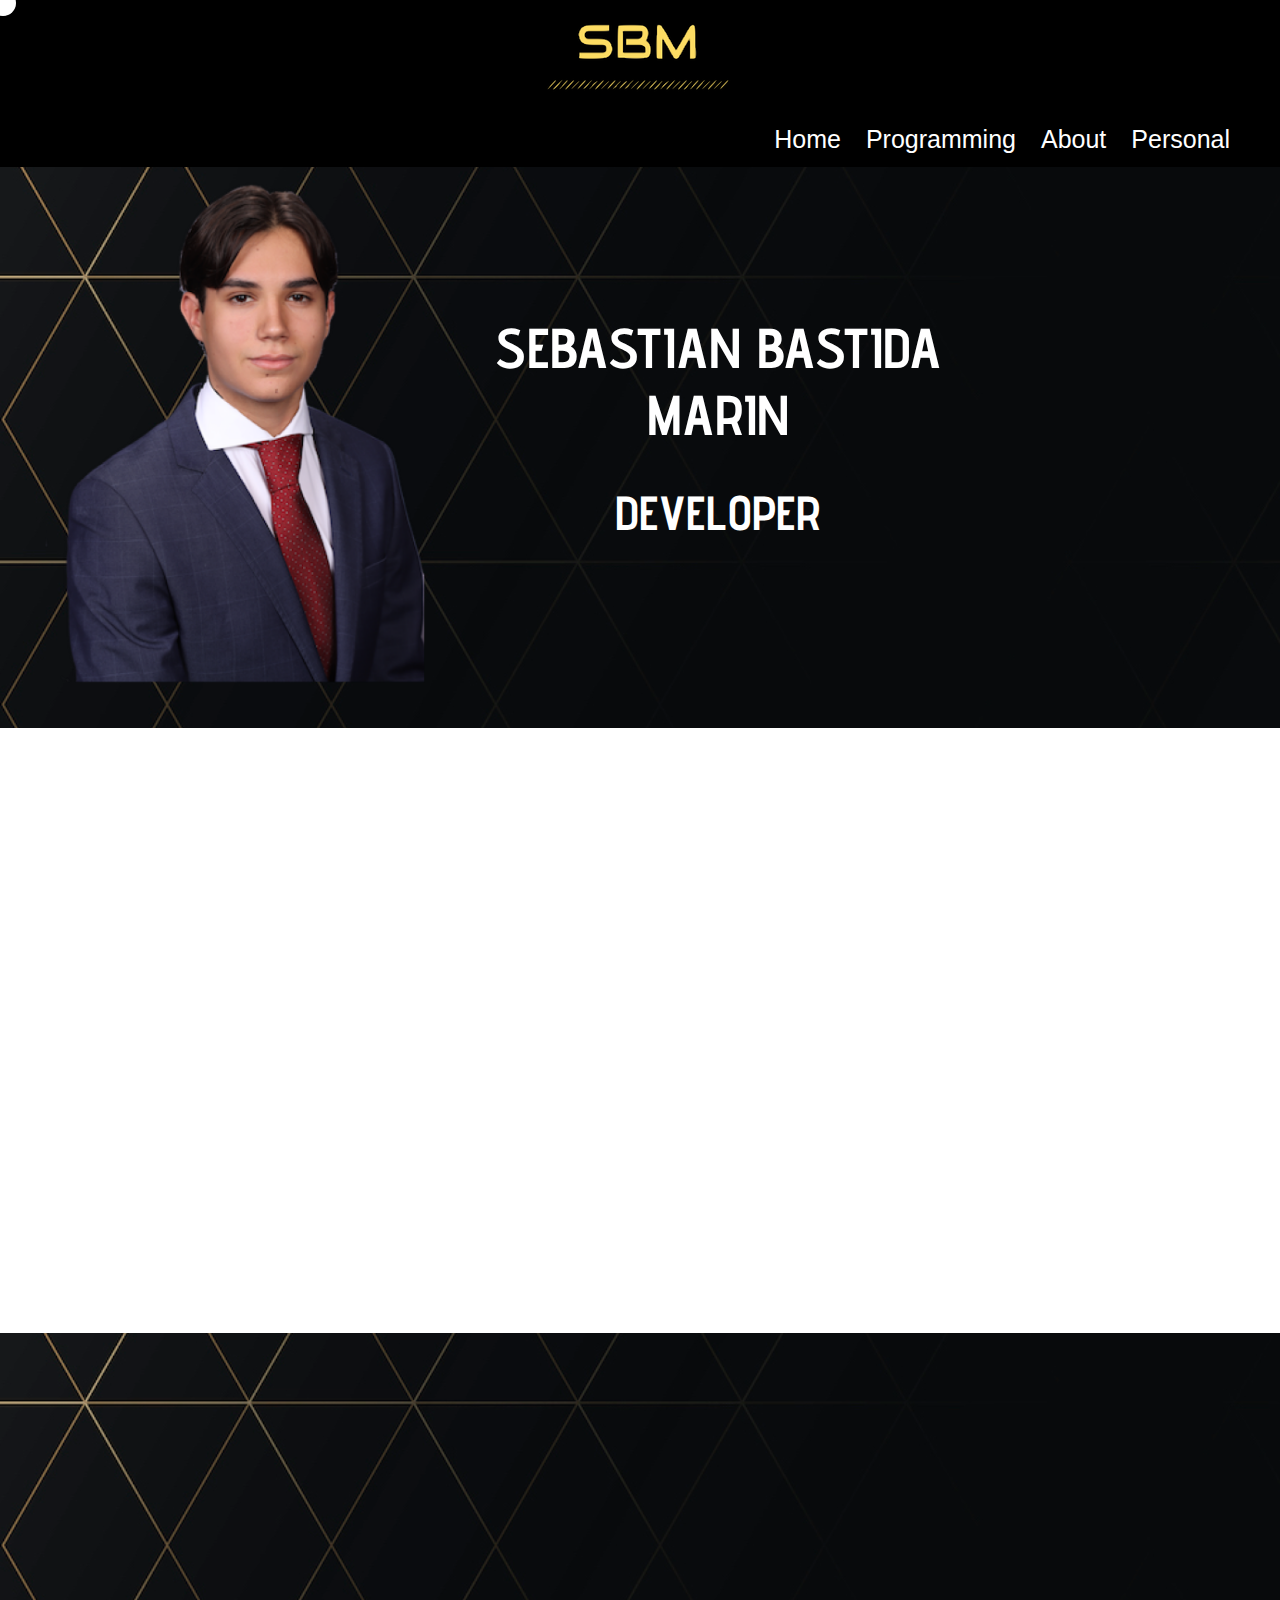
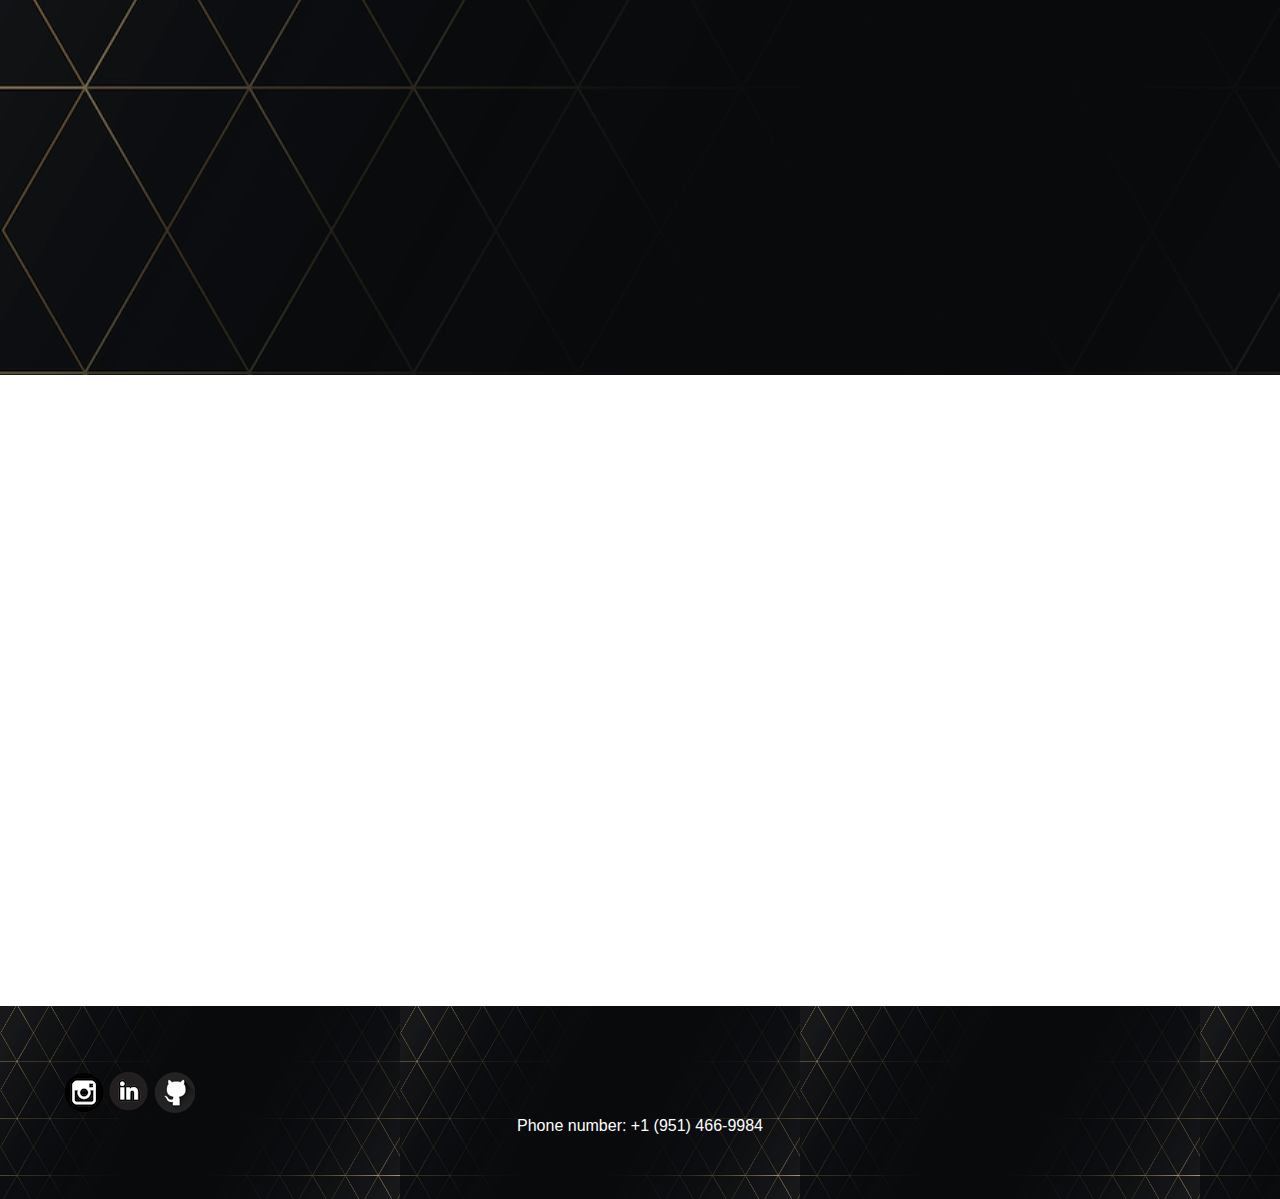
==== commit ac4c34a8: "Added Savor" ====
--- a/index.html
+++ b/index.html
@@ -122,14 +122,14 @@
 
 	        <div class="show card-1 starter slide-right js-scroll">
 	        <i class="fas fa-bars"></i>
-	        	<a class="slide-left js-scroll" style="color: black;"href="classy-project.html">
+	        	<a class="slide-left js-scroll" style="color: black;"href="https://github.com/developersbm/FinanceBuddy-FinanceTracker" target="_blank">
 	        <div class="pra">
 	      		<div class="upper orange"><br>
-	       			<img src="Pics/Classy/classy logo.png">
+	       			<img src="Pics/Icons/Finance.png">
 	        	</div>
 	          <br>
-	          <h4>Classy Game v1.0</h4>
-	          <p style="margi-right: 5px;">Java 2D</p>
+	          <h4>FinanceBuddy</h4>
+	          <p style="margi-right: 5px;">MongoDB ExpressJS React NodeJS</p>
 	          <p style="text-align: center;">
 	          	<br><br>
 	          </p>
@@ -141,36 +141,53 @@
 
 	   <div class="hide card-1 starter">
 	        <i class="fas fa-bars"></i>
-	        	<a style="color: black;"href="classy-project.html">
-	        <div class="pra">
+			<a class="slide-left js-scroll" style="color: black;"href="https://github.com/developersbm/FinanceBuddy-FinanceTracker" target="_blank">
+				<div class="pra">
 	        		<div class="upper orange">
 	        			<br>
-	        	 		<img src="Pics/Classy/classy logo.png">
+	        	 		<img src="Pics/Icons/Finance.png">
 	        	  </div>
 	          <br>
-	          <h4>Classy Game v1.0</h4>
-	          <p style="margi-right: 5px;">Java 2D</p>
-	          <p style="text-align: center;">
-	          	<br><br>
-	          </p>
-	        </div>
-	      </div>
+	          <h4>FinanceBuddy</h4>
+	          <p style="margi-right: 5px;">MongoDB ExpressJS React NodeJS</p>
+	          <p style="text-align: center;">
+	          	<br><br>
+	          </p>
+	        </div>
+	      </div>
+		  <div class="card-1 starter fade-in-bottom js-scroll">
+	        <i class="fas fa-bars"></i>
+			<a class="slide-left js-scroll" style="color: black;" href="https://github.com/developersbm/InsightfulLantern" target="_blank">
+	        <div class="pra">
+	      	<div class="upper orange">
+	       		<img src="Pics/Icons/insightlogo.png">
+	        </div>
+	          <br>
+	          <h4>InsightfulLanterns</h4>	          
+
+	          <p style="margi-right: 5px;">React Next Google Cloud Flask</p>
+	          <p style="text-align: center;">
+	          	<br><br>
+	          </p>
+	        </div>
+	      </div> 
 	        <div class="card-1 starter fade-in-bottom js-scroll">
 	        <i class="fas fa-bars"></i>
-	        	        	<a class="slide-left js-scroll" style="color: black;"href="spaceShip.html">
+			<a class="slide-left js-scroll" style="color: black;" href="https://github.com/developersbm/Savor" target="_blank">
 	        <div class="pra">
 	      	<div class="upper orange">
-	       		<img src="Pics/Icons/spaceship.png">
-	        </div>
-	          <br>
-	          <h4>Spaceship Game</h4>	          
-
-	          <p style="margi-right: 5px;">Python PyGame</p>
+	       		<img src="Pics/Icons/Savor.png">
+	        </div>
+	          <br>
+	          <h4>Savor</h4>	          
+
+	          <p style="margi-right: 5px;">React Node FireBase Gemini API</p>
 	          <p style="text-align: center;">
 	          	<br><br>
 	          </p>
 	        </div>
 	      </div> 
+		  
 	  </a>
 		</div>
 	</a>
@@ -195,25 +212,26 @@
 	        				<div class="tabtitles">
 	        					<p class="tablinks activelink" onclick="opentab('skills')">Skills</p>
 	        					<p class="tablinks" onclick="opentab('experience')">Work Experience</p>
-	        					<p class="tablinks" onclick="opentab('awards')">Certificates/Awards</p>
+	        					<p class="tablinks" onclick="opentab('awards')">Education/Awards</p>
 	        				</div>
 	        				<div class="tabcontents activetab" id="skills">
 	        					<ul>
 	        						<li><span>C++</span><br>Data Structures & Algorithms</li>
-	        						<li><span>Java</span><br>Swing / GUI / Objected-Oriented</li>  
-	        						<li><span>React Native</span><br>Mobile Application</li>        			
-	        						<li><span>Firebase</span><br>Database / Authentication</li>        		   
+									<li><span>MERN</span><br>MongoDB Express Node React</li>        			      			
+	        						<li><span>Firebase</span><br>Database / Authentication</li>   
+									<li><span>React/React Native</span></li>       		   
 	        						<li><span>HTML CSS JS</span><br>Front-End</li>
-	        						<li><span>Python</span><br>PyGame / Back-End</li>
+	        						<li><span>Python</span></li>
 	        					</ul>
 	        				</div>
 	        		<div class="tabcontents" id="experience">
 	        					<ul>
-	        						<li><span>TUTORING</span><br>2023</li>	        			
+	        						<li><span>Student Center Tutor @OCC</span><br>2023-2024</li>	        			
 	        					</ul>
 	        			</div>
 	        			<div class="tabcontents" id="awards">
 	        					<ul>
+									<li><span>UCI - Computer Science B.S.</span><br>Graduate - 2026</li>
 	        						<li><span>HS Diploma</span><br>Great Oak High School - 2022</li>
 	        						<li><span>Tutoring Services Certification</span><br>2023</li>
 	        					</ul>
